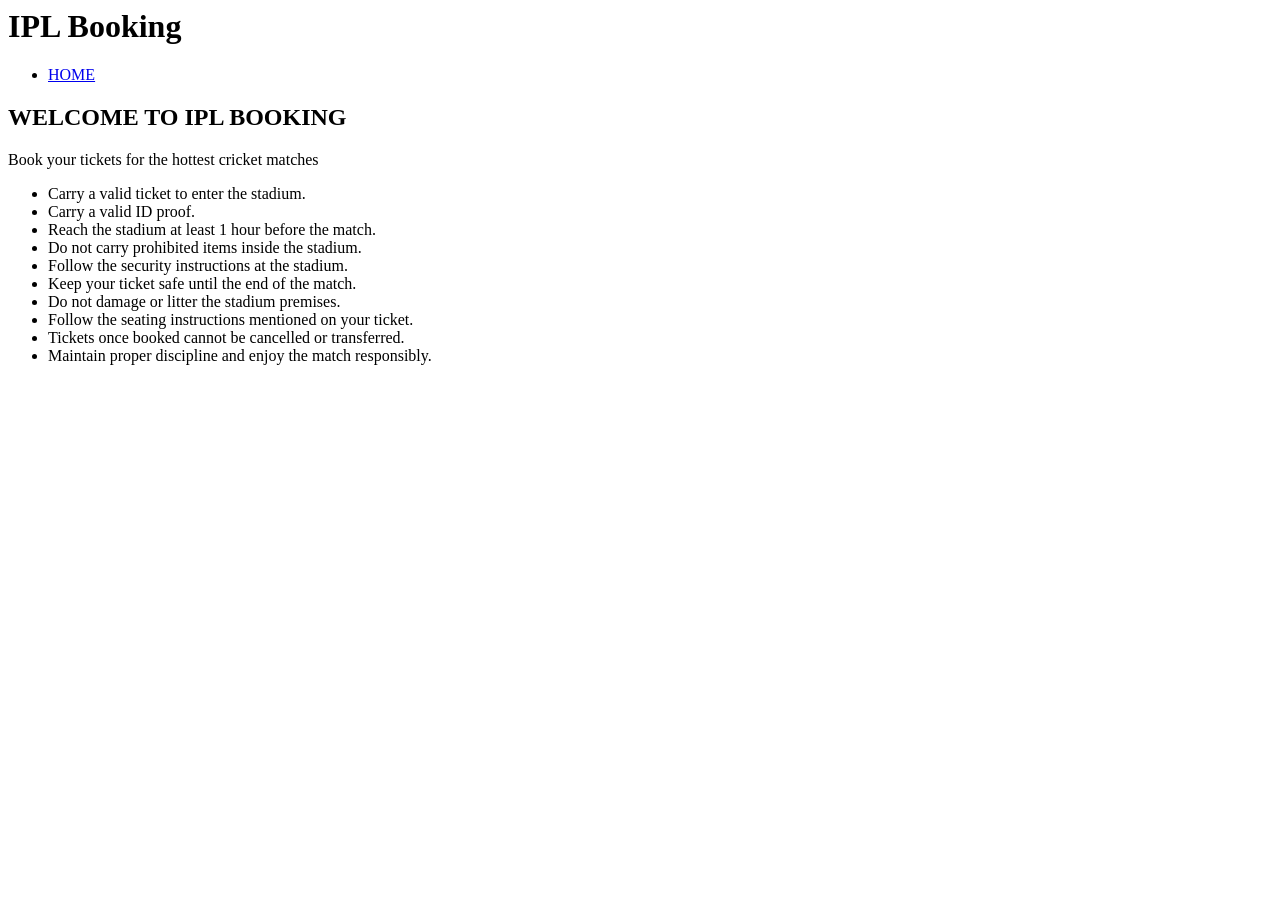
==== guidelines.html @ 7f5c1f7e "Add files via upload" ====
<html lang="en">
    <head>
        <meta charset="UTF-8">
        <meta name="viewport"content="width=device-width,initial-scale=1.0">
        <title>HOME|IPL BOOKING</title>
    </head>
    <body>
        <header>
            <h1>IPL Booking</h1>  
        </header>
        <nav>
            <ul>
               
                <li><a href="index.html">HOME</a></li>
                
            </ul>
        </nav>
        <main>
            <div>
                <h2>WELCOME TO IPL BOOKING</h2>
                <p>Book your tickets for the hottest cricket matches</p>
                <ul>

    <li>Carry a valid ticket to enter the stadium.</li>

    <li>Carry a valid ID proof.</li>

    <li>Reach the stadium at least 1 hour before the match.</li>

    <li>Do not carry prohibited items inside the stadium.</li>

    <li>Follow the security instructions at the stadium.</li>

    <li>Keep your ticket safe until the end of the match.</li>

    <li>Do not damage or litter the stadium premises.</li>

    <li>Follow the seating instructions mentioned on your ticket.</li>

    <li>Tickets once booked cannot be cancelled or transferred.</li>

    <li>Maintain proper discipline and enjoy the match responsibly.</li>

</ul>
                
            </div>
           
        </main>
      
</html>
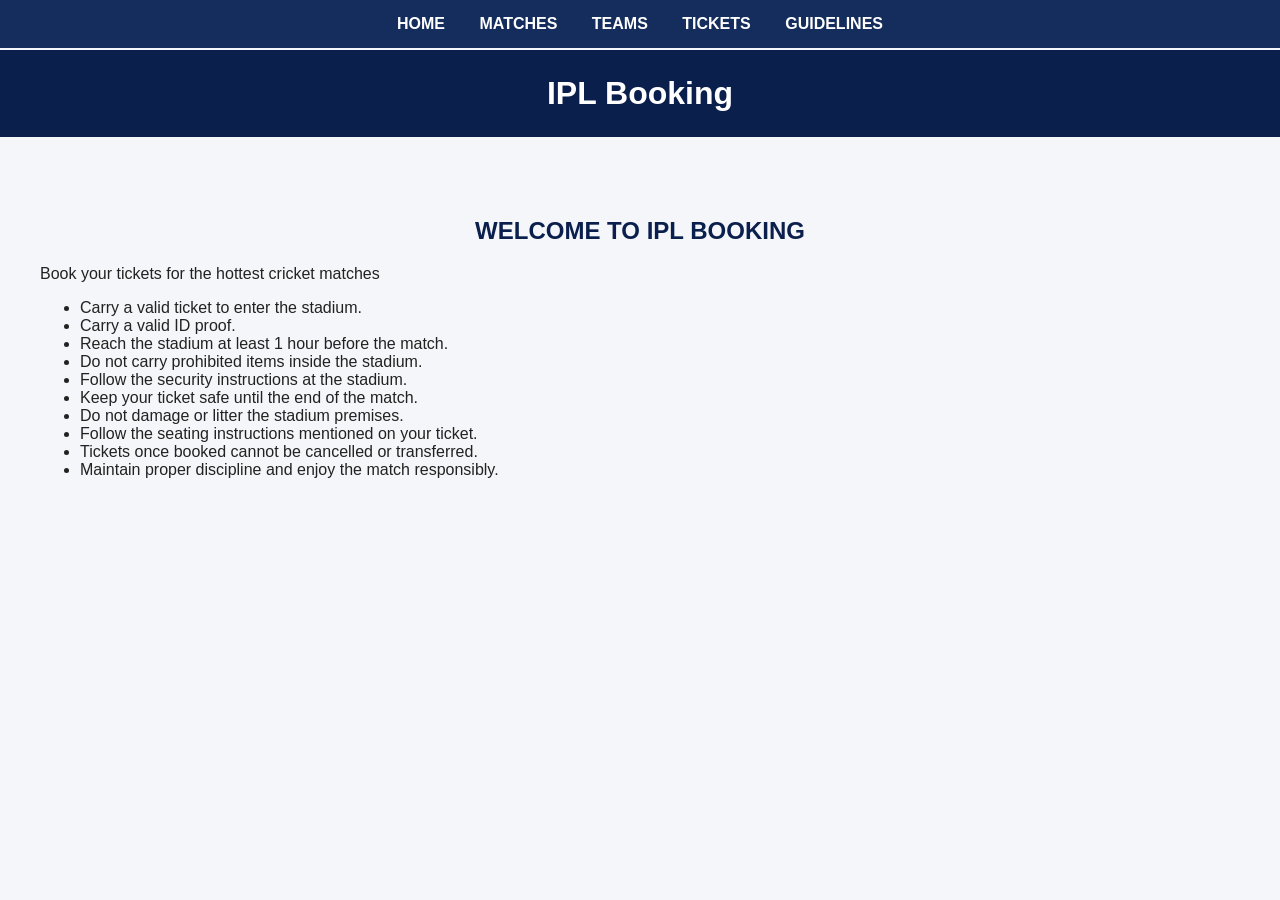
==== commit 1a28bc36: "Add files via upload activity 2" ====
--- a/guidelines.html
+++ b/guidelines.html
@@ -4,17 +4,20 @@
         <meta charset="UTF-8">
         <meta name="viewport"content="width=device-width,initial-scale=1.0">
         <title>HOME|IPL BOOKING</title>
+        <link rel="stylesheet" href="styles.css">
     </head>
     <body>
         <header>
             <h1>IPL Booking</h1>  
         </header>
         <nav>
-            <ul>
-               
-                <li><a href="index.html">HOME</a></li>
-                
-            </ul>
+        <ul>
+            <li><a href="index.html">HOME</a></li>
+            <li><a href="matches.html">MATCHES</a></li>
+            <li><a href="teams.html">TEAMS</a></li>
+            <li><a href="tickets.html">TICKETS</a></li>
+            <li><a href="guidelines.html">GUIDELINES</a></li>
+        </ul>
         </nav>
         <main>
             <div>
--- a/styles.css
+++ b/styles.css
@@ -0,0 +1,187 @@
+
+:root {
+    --primary: #0b1f4d;
+    --accent: #f5b700;
+    --background: #f4f6f9;
+    --text: #222222;
+}
+
+body {
+    margin: 0;
+    font-family: Arial, sans-serif;
+    background-color: var(--background);
+    color: var(--text);
+}
+
+header {
+    background-color: var(--primary);
+    color: white;
+    text-align: center;
+    padding: 25px;
+    margin-top: 50px;
+}
+
+header h1 {
+    margin: 0;
+}
+
+nav {
+    background-color: #142d5c;
+    position: fixed;
+    top: 0;
+    width: 100%;
+    z-index: 10;
+}
+
+nav ul {
+    list-style-type: none;
+    margin: 0;
+    padding: 15px;
+    text-align: center;
+}
+
+nav li {
+    display: inline;
+    margin: 0 15px;
+}
+
+nav a {
+    color: white;
+    text-decoration: none;
+    font-weight: bold;
+}
+
+nav a:hover {
+    color: var(--accent);
+}
+
+main {
+    padding: 40px;
+    margin-top: 20px;
+}
+
+main div {
+    max-width: 1200px;
+    margin: auto;
+}
+
+h2 {
+    color: var(--primary);
+    text-align: center;
+}
+
+h3 {
+    color: var(--primary);
+}
+
+p {
+    font-size: 16px;
+}
+
+button {
+    background-color: var(--accent);
+    color: var(--primary);
+    border: none;
+    padding: 10px 20px;
+    margin: 5px;
+    border-radius: 5px;
+    cursor: pointer;
+    font-weight: bold;
+}
+
+button:hover {
+    background-color: var(--primary);
+    color: white;
+}
+
+table {
+    width: 100%;
+    border-collapse: collapse;
+    background-color: white;
+    margin: 25px 0;
+}
+
+th {
+    background-color: var(--primary);
+    color: white;
+    padding: 12px;
+}
+
+td {
+    padding: 10px;
+    text-align: center;
+    border: 1px solid #cccccc;
+}
+
+tr:hover {
+    background-color: #fff4c2;
+}
+
+form {
+    background-color: white;
+    padding: 20px;
+    margin: 25px 0;
+    border-radius: 8px;
+    box-shadow: 0 2px 8px #cccccc;
+}
+
+label {
+    font-weight: bold;
+}
+
+input,
+select {
+    padding: 8px;
+    margin: 8px;
+    border: 1px solid #cccccc;
+    border-radius: 4px;
+}
+
+aside {
+    background-color: white;
+    padding: 20px;
+    margin: 25px 0;
+    border-radius: 8px;
+    box-shadow: 0 2px 8px #cccccc;
+}
+
+section {
+    background-color: white;
+    padding: 20px;
+    margin: 25px 0;
+    border-radius: 8px;
+    box-shadow: 0 2px 8px #cccccc;
+}
+
+ol {
+    background-color: white;
+    padding: 25px 45px;
+    border-radius: 8px;
+    box-shadow: 0 2px 8px #cccccc;
+}
+
+footer {
+    background-color: var(--primary);
+    color: white;
+    text-align: center;
+    padding: 20px;
+    margin-top: 30px;
+}
+
+@media (max-width: 768px) {
+
+    main {
+        padding: 20px;
+    }
+
+    nav li {
+        display: block;
+        margin: 8px;
+    }
+
+    table {
+        display: block;
+        overflow-x: auto;
+    }
+}
+
